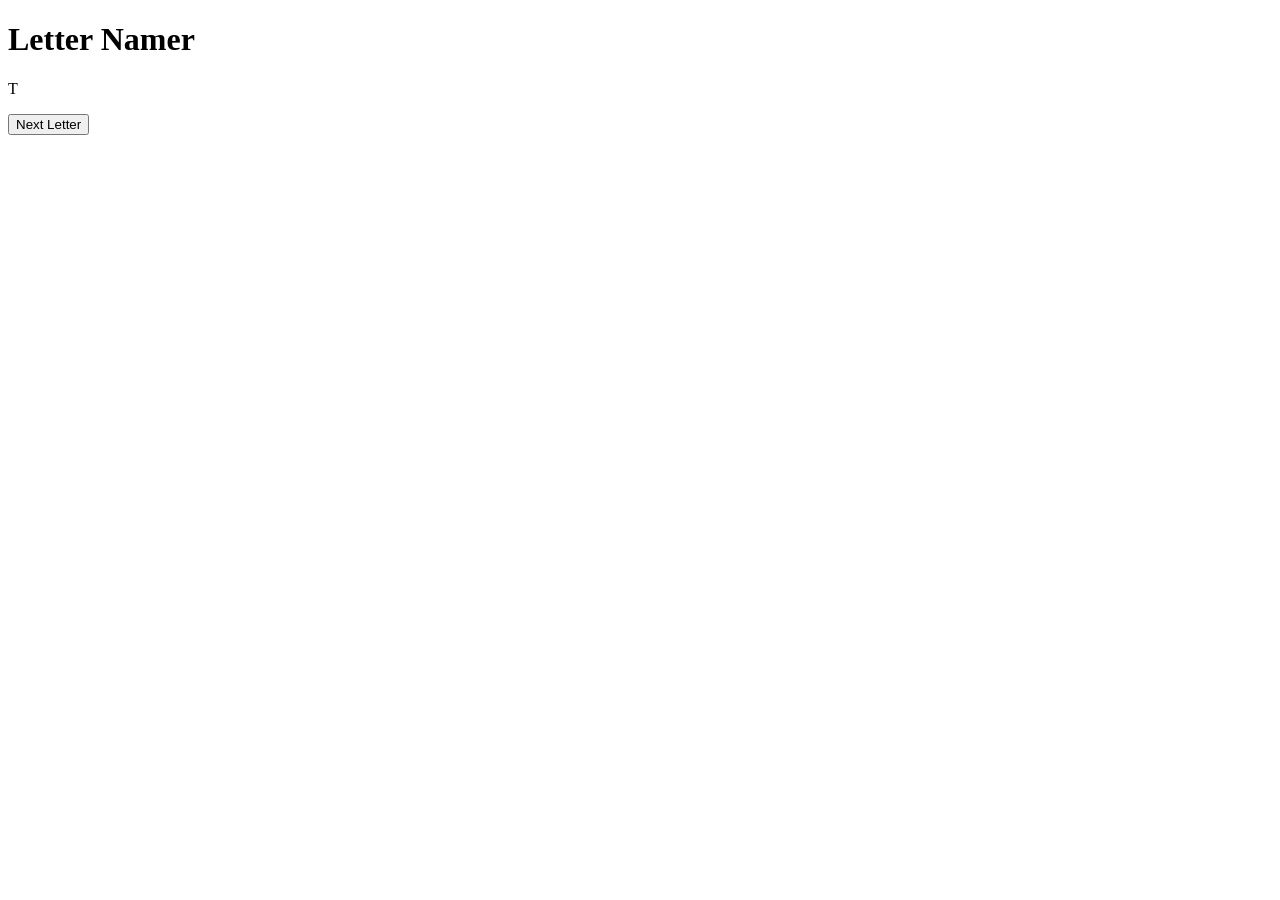
==== letter-namer-game/index.html @ a6d05c94 "Update HTML file and script references" ====
<!DOCTYPE html>
<html lang="en">

<head>
    <meta charset="UTF-8">
    <meta name="viewport" content="width=device-width, initial-scale=1.0">
    <title>Markdown to HTML Converter</title>
    <link rel="stylesheet" href="style.css">
</head>

<body>
  <h1>Letter Namer</h1>
  <div id="letter-box">
    <p id="letter">T</p>
  </div>
  <button id="next">Next Letter</button>
</body>

<script src="script.js"></script>
</html>
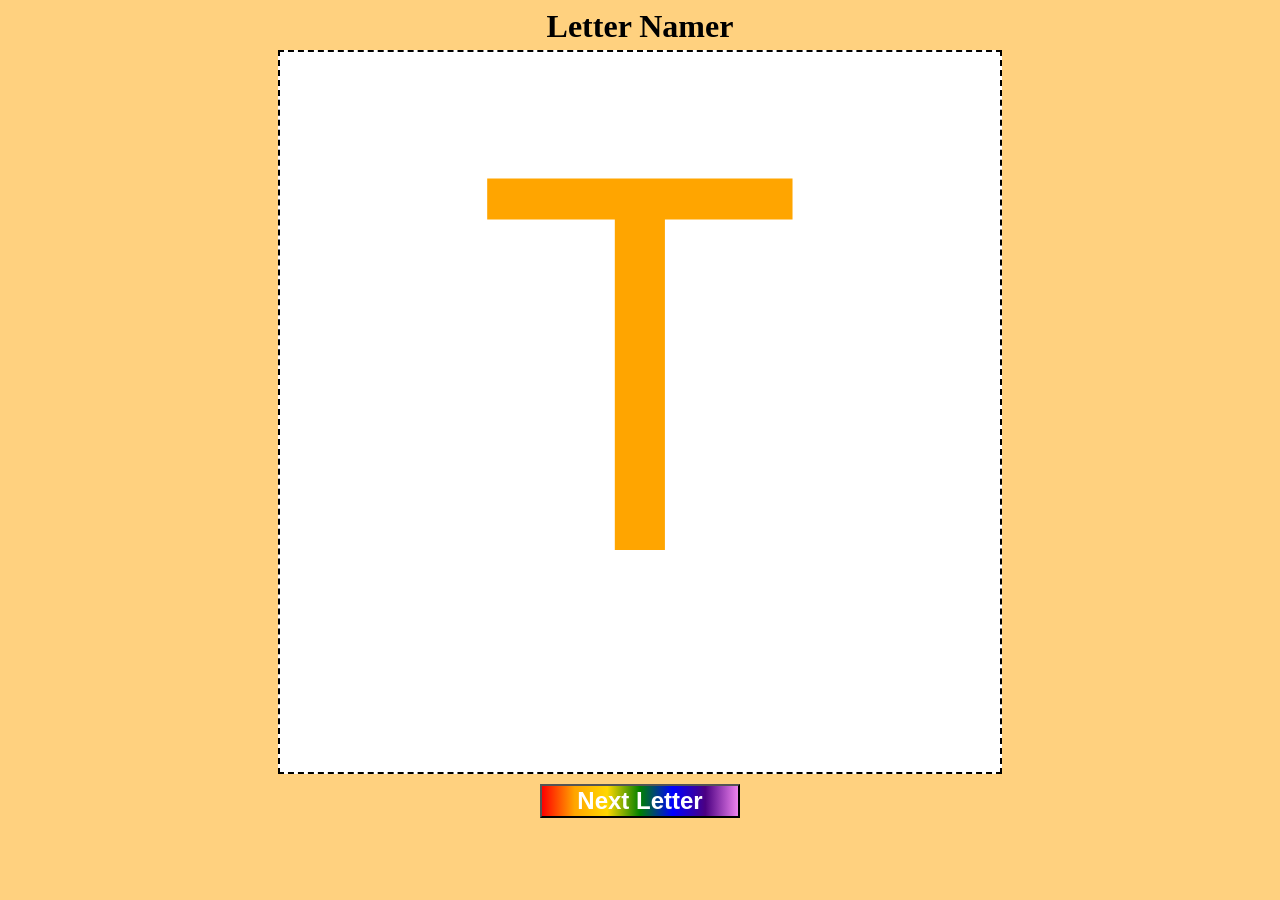
==== commit dd8cee7c: "Fix stylesheet link in index.html Updated stylesheet link from 'style.css' to 'styles.css'." ====
--- a/letter-namer-game/index.html
+++ b/letter-namer-game/index.html
@@ -5,7 +5,7 @@
     <meta charset="UTF-8">
     <meta name="viewport" content="width=device-width, initial-scale=1.0">
     <title>Markdown to HTML Converter</title>
-    <link rel="stylesheet" href="style.css">
+    <link rel="stylesheet" href="styles.css">
 </head>
 
 <body>
--- a/letter-namer-game/styles.css
+++ b/letter-namer-game/styles.css
@@ -0,0 +1,50 @@
+body {
+  display: flex;
+  flex-direction: column;
+  align-items: center;
+  background-color: rgba(255, 165, 0, .5);
+}
+
+h1 {
+  margin: 0 auto;
+  text-align: center;
+  font-weight: bold;
+}
+
+#letter-box {
+  height: 80vh;
+  width: auto;
+  aspect-ratio: 1/1;
+  border: 2px dashed black;
+  margin: 5px auto;
+  display: flex;
+  flex-direction: column;
+  justify-content: flex-start;
+  align-items: center;
+  container-type: inline-size;
+  background-color: white;
+}
+
+#letter {
+  height: 80%;
+  width: 80%;
+  padding: 0;
+  margin: 0;
+  text-align: center;
+  font-size: 75cqi;
+  font-family: "Comic Sans MS", "Comic Sans", sans-serif;
+  color: orange;
+}
+
+#next {
+  width: 200px;
+  margin: 5px;
+  background-image: linear-gradient(to right, red, orange, gold, green, blue, indigo, violet);
+  color: white;
+  font-weight: bold;
+  font-size: 1.5em;
+}
+
+#next:active {
+  background-image: linear-gradient(to right, orange, gold, green, blue, indigo, violet, red);
+}
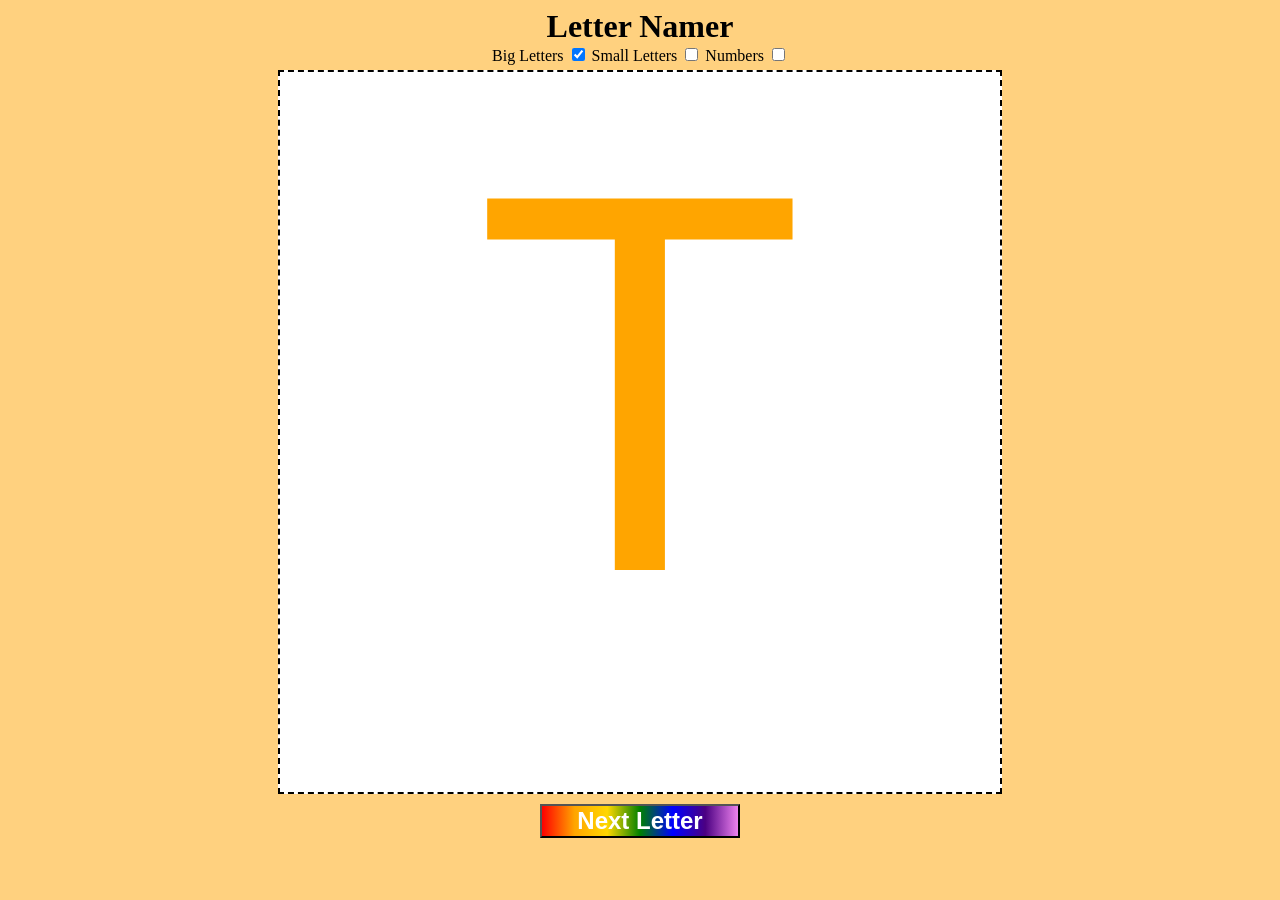
==== commit 73b575f0: "Enhance letter-namer-game with game options Added options for uppercase, lowercase letters, and numb" ====
--- a/letter-namer-game/index.html
+++ b/letter-namer-game/index.html
@@ -4,12 +4,20 @@
 <head>
     <meta charset="UTF-8">
     <meta name="viewport" content="width=device-width, initial-scale=1.0">
-    <title>Markdown to HTML Converter</title>
+    <title>Letter Namer Game</title>
     <link rel="stylesheet" href="styles.css">
 </head>
 
 <body>
   <h1>Letter Namer</h1>
+  <div id="game-options">
+    <label for="uppercase-letters-option">Big Letters</label>
+    <input type="checkbox" id="uppercase-letters-option" value="uppercase-letters" checked />
+    <label for="lowercase-letters-option">Small Letters</label>
+    <input type="checkbox" id="lowercase-letters-option" value="lowercase-letters" />
+    <label for="numbers-option">Numbers</label>
+    <input type="checkbox" id="numbers-option" value="numbers" />
+  </div>
   <div id="letter-box">
     <p id="letter">T</p>
   </div>
